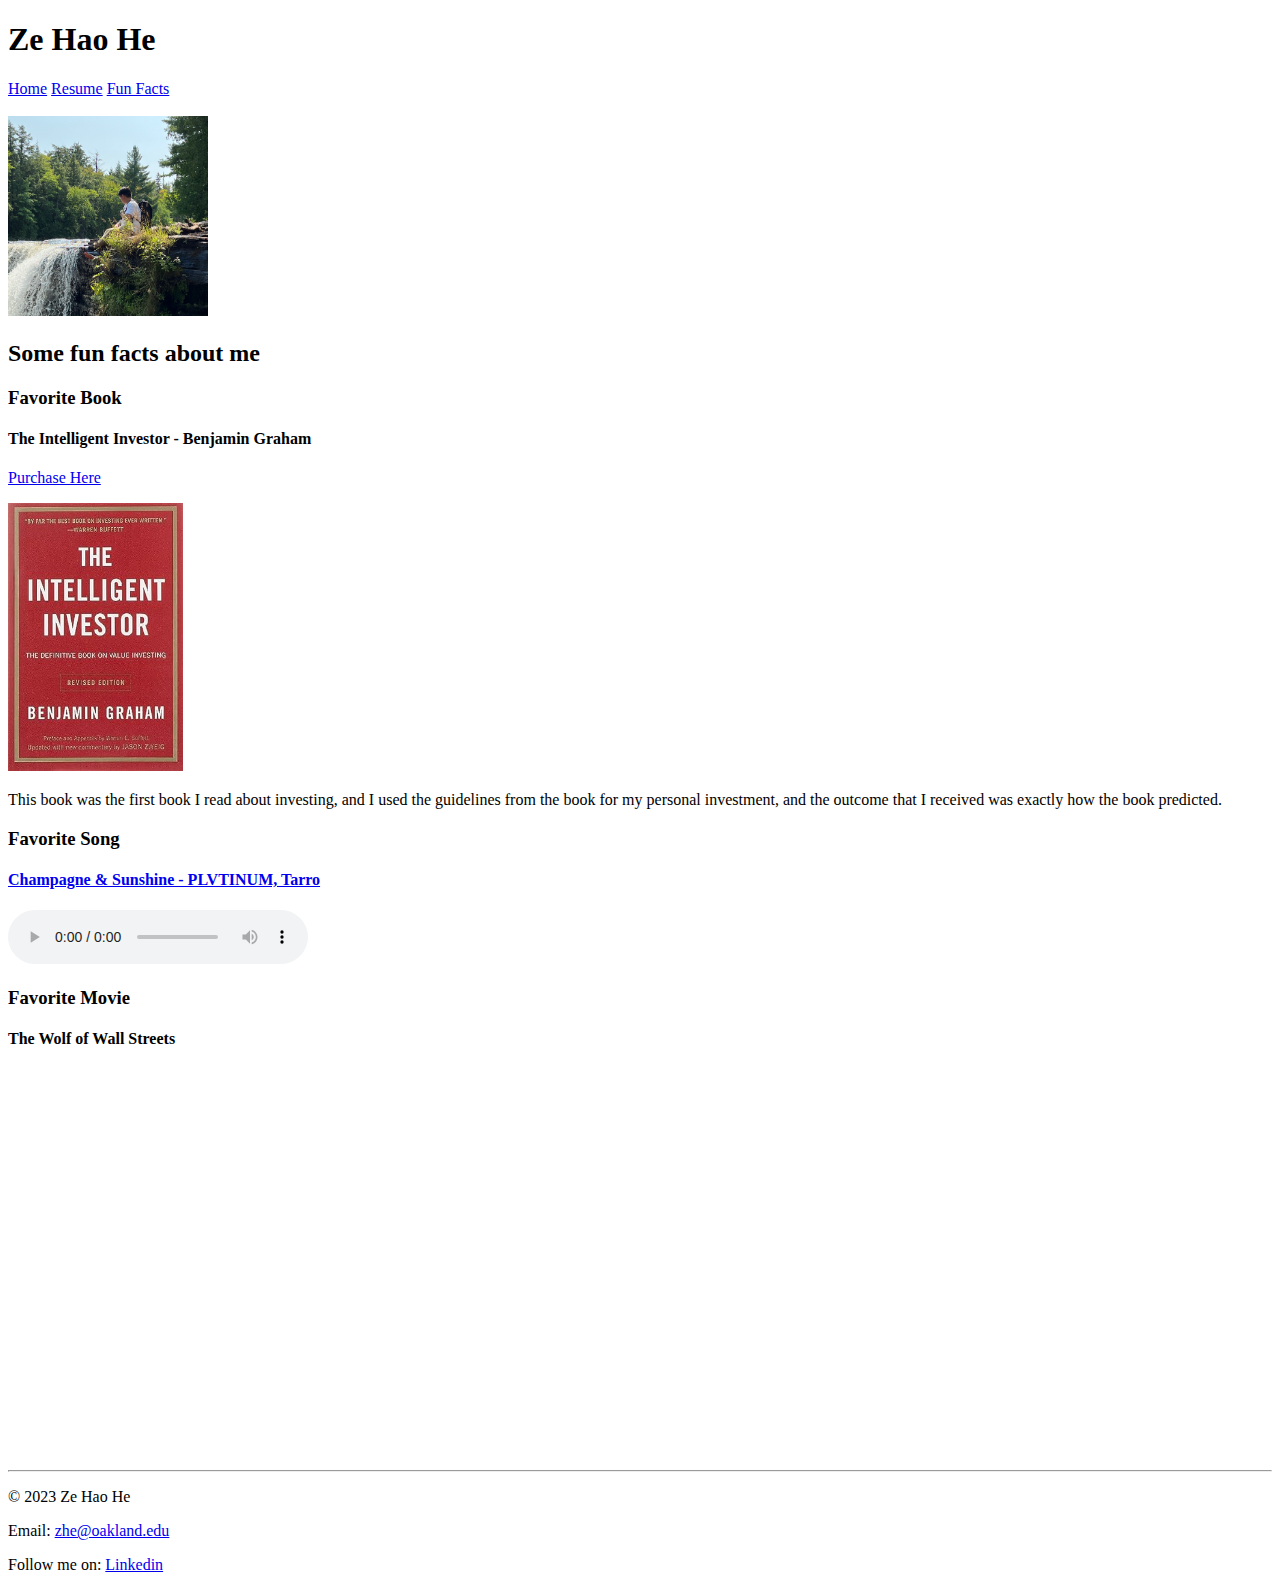
==== He_portfolio_website/my_fun_facts.html @ 2ecefd7d "setup" ====
<!DOCTYPE html>
<html lang="en">
  <head>
    <meta charset="UTF-8" />
    <meta name="viewport" content="width=device-width, initial-scale=1.0" />
    <title>Document</title>
    <!-- Using the Favicon tag for each time the site is open, the little icon will be seen on the page -->
    <link rel="shortcut icon" type="image/png" href="../img/favicon.png" />
  </head>
  <div>
    <h1>Ze Hao He</h1>
  </div>
  <!-- Navigation with the root command to switch -->
  <div class="navContainer">
    <nav>
      <a href="../index.html">Home</a>
      <a href="./my_resume.html">Resume</a>
      <a href="./my_fun_facts.html">Fun Facts</a>
    </nav>
  </div>
  <br />
  <body>
    <div>
      <img
        src="../img/IMG_1756.jpg"
        alt="Tahquamenon Falls"
        height="200"
        width="200"
      />
    </div>
    <h2>Some fun facts about me</h2>
    <div>
      <!-- Shortcut link for the book purchase, and showing cover of the book -->
      <h3>Favorite Book</h3>
      <h4>The Intelligent Investor - Benjamin Graham</h4>
      <p>
        <a href="https://shorturl.at/CHVZ0" target="_blank">Purchase Here</a>
      </p>
      <img
        src="../img/Book.jpg"
        alt="The Intelligent Investor"
        Heights="250"
        width="175"
      />
      <p>
        This book was the first book I read about investing, and I used the
        guidelines from the book for my personal investment, and the outcome
        that I received was exactly how the book predicted.
      </p>
    </div>
    <div>
      <h3>Favorite Song</h3>
      <!--Audio Tag, it let the user play/pause the song, with the sone name being hyperlink to a youtube link-->
      <body>
        <h4>
          <a href="https://tinyurl.com/23uyewmm" target="_blank"
            >Champagne & Sunshine - PLVTINUM, Tarro</a
          >
        </h4>
        <audio controls src="../audio/Champagne & Sunshine.mp3"></audio>
      </body>
    </div>

    <h3>Favorite Movie</h3>
    <h4>The Wolf of Wall Streets</h4>
    <!--Iframe tag for the embedded youtube trailer link-->
    <iframe
      width="692"
      height="389"
      src="https://www.youtube.com/embed/iszwuX1AK6A"
      title="The Wolf of Wall Street Official Trailer"
      frameborder="0"
      allow="accelerometer; autoplay; clipboard-write; encrypted-media; gyroscope; picture-in-picture; web-share"
      allowfullscreen
    ></iframe>
    <!-- footer tag to segment out the rest of the page from it -->
    <hr />
    <footer>
    <p>&copy; 2023 Ze Hao He</p>
    <p>Email: <a href="mailto:zhe@oakland.edu">zhe@oakland.edu</a></a></p>
    <p>
      Follow me on:
      <a href="https://www.linkedin.com/in/ze-hao-he-968b01221/" target="_blank">Linkedin</a>
      
    </p>
  </footer>
</html>
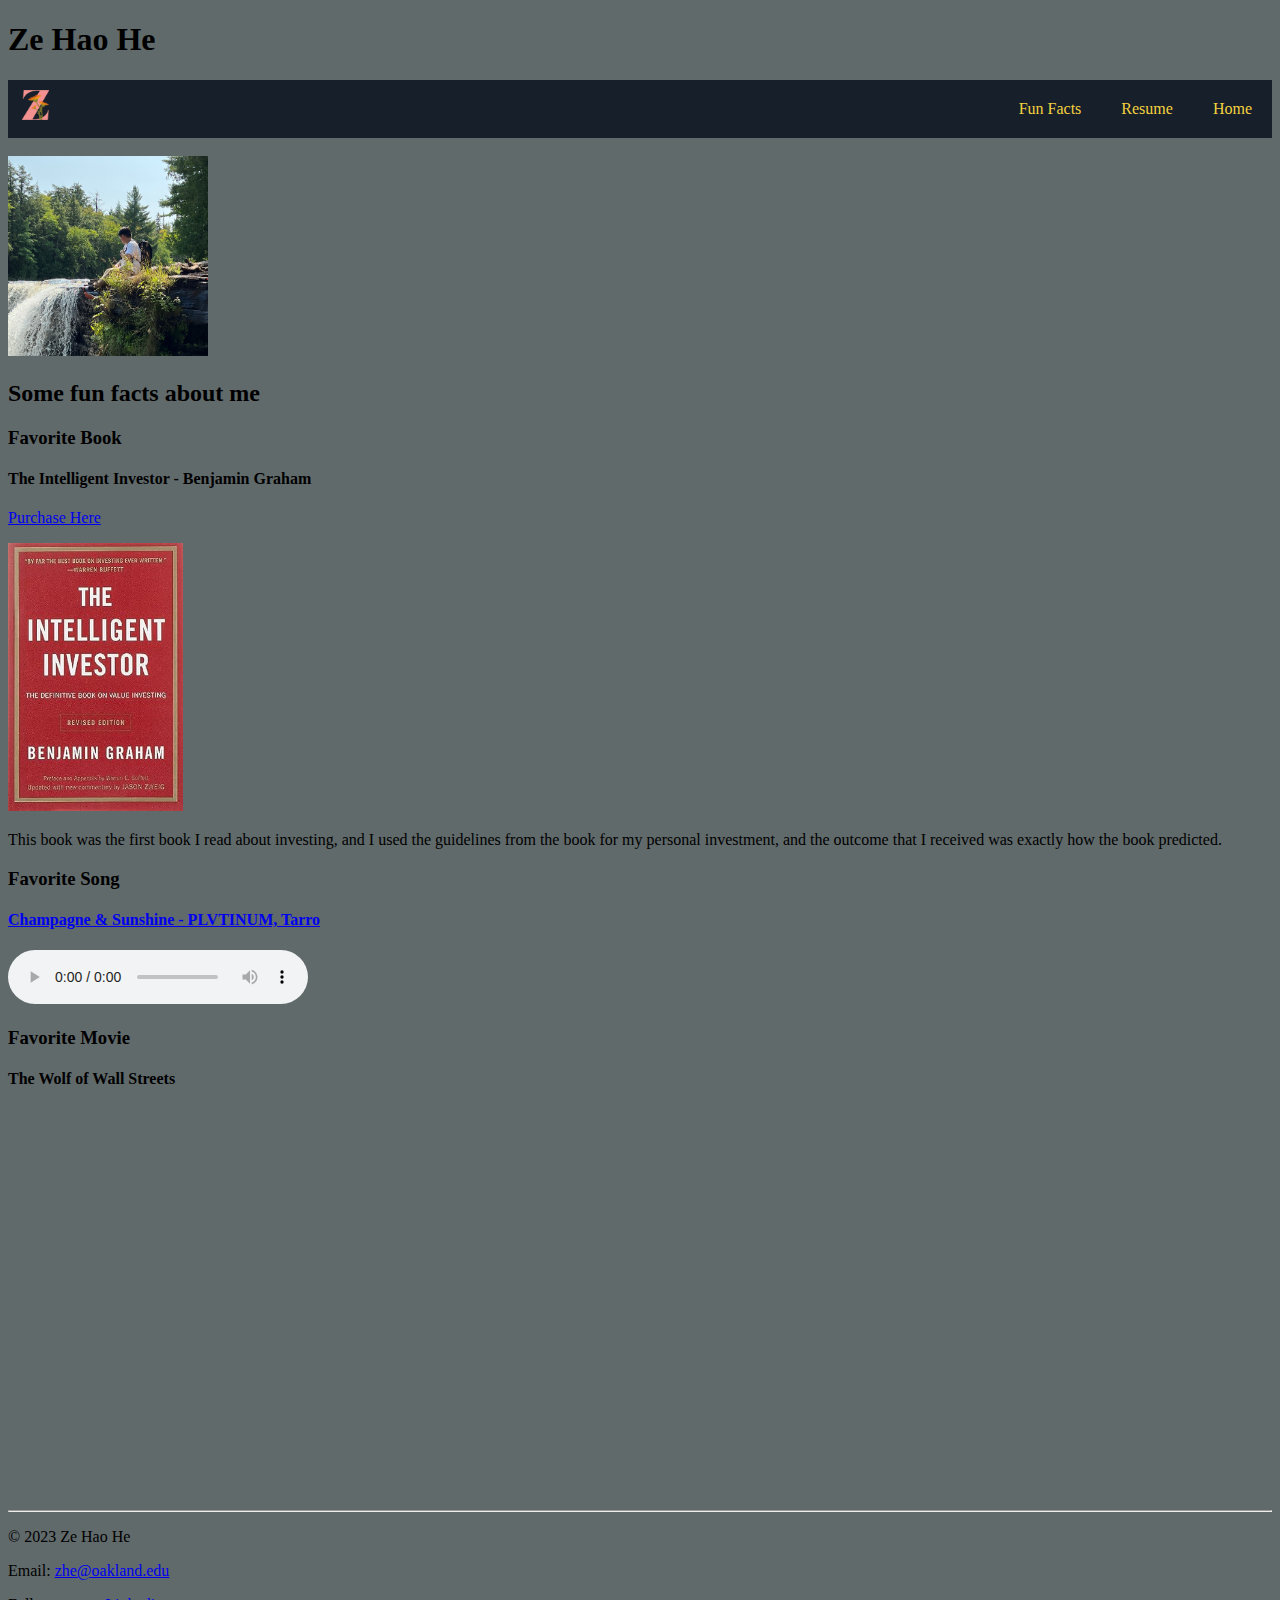
==== commit c181a597: "HoverAndLink" ====
--- a/He_portfolio_website/my_fun_facts.html
+++ b/He_portfolio_website/my_fun_facts.html
@@ -6,6 +6,8 @@
     <title>Document</title>
     <!-- Using the Favicon tag for each time the site is open, the little icon will be seen on the page -->
     <link rel="shortcut icon" type="image/png" href="../img/favicon.png" />
+    <link rel="stylesheet" href="../CSS/style.css">
+
   </head>
   <div>
     <h1>Ze Hao He</h1>
@@ -13,9 +15,13 @@
   <!-- Navigation with the root command to switch -->
   <div class="navContainer">
     <nav>
+      <img 
+      class="logo"
+      src="../img/logo.png"
+      alt="z">
       <a href="../index.html">Home</a>
       <a href="./my_resume.html">Resume</a>
-      <a href="./my_fun_facts.html">Fun Facts</a>
+      <a href="./my_fun_facts.html" class="funfacts">Fun Facts</a>
     </nav>
   </div>
   <br />
--- a/CSS/style.css
+++ b/CSS/style.css
@@ -0,0 +1,45 @@
+body {
+  background-color: #616a6b;
+}
+
+.navContainer {
+  background-color: #17202a;
+  overflow: hidden;
+}
+
+.logo {
+  width: 55px;
+  height: 50px;
+}
+
+.navLink:hover {
+  background-color: #839192;
+  color: pink;
+}
+
+.navContainer a {
+  float: right;
+  display: block;
+  color: #f4d03f;
+  text-align: center;
+  padding: 20px 20px;
+  text-decoration: none;
+  font: 30px;
+}
+
+.intro {
+  text-align: center;
+  color: white;
+}
+
+.body {
+  text-align: center;
+  margin-right: 150px;
+  margin-left: 150px;
+  color: white;
+}
+
+.progress {
+  text-align: center;
+  color: white;
+}
